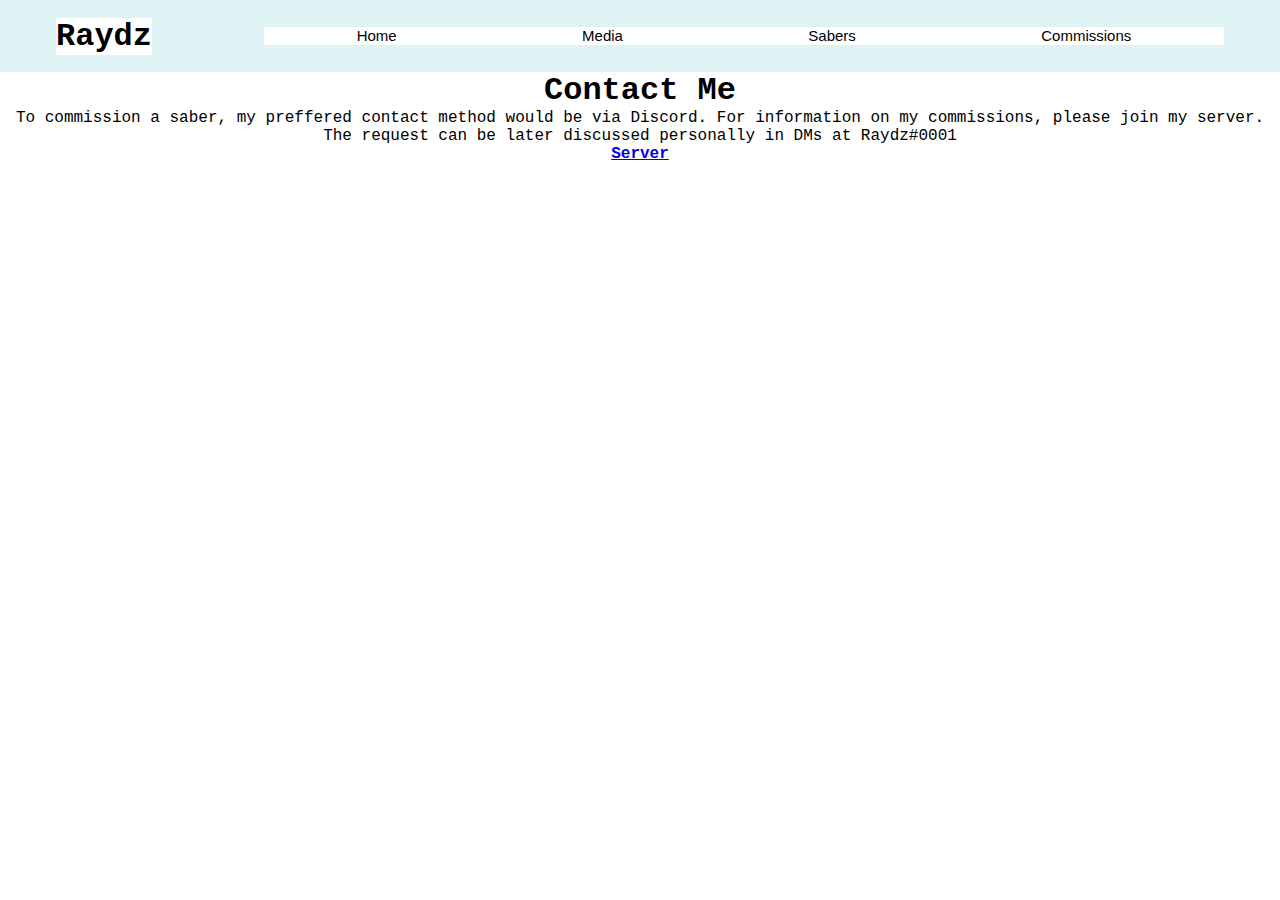
==== Commissions.html @ bc1810e2 "not finished but needed something else than a few words" ====
<!DOCTYPE html>
<html Lang="en">

<head>
  <meta charset="UTF-8">
  <meta name="viewport" content="width=device-width", initial-scale=1.0">
  <meta http-equiv="X-UA-Compatible" content="ie=edge">
  <link rel="stylesheet" href="homeStyle.css">
</head>
<body>
<html style=background-color:f5f5f5></html>
<html>
<nav>
  <div class="logo">
    <h1 style="font-family:'Courier New', monospace">
      Raydz
    </h1>
</div>
  <ul class="nav-links">
    <li>
      <a href="Home.html">Home</a>
    </li>
    <li>
      <a href="Media.html">Media</a>
    </li>
    <li>
      <a href="Sabers.html">Sabers</a>
    </li>
    <li>
      <a href="Commissions.html">Commissions</a>
    </li>
  </ul>
  <div class="burger">
    <div class="line1"></div>
    <div class="line2"></div>
    <div class="line3"></div>
  </div>
</nav>
</body>
<body>
  <center>
  <h1 style="font-family:'Courier New', Courier, monospace">
    Contact Me
  </h1>
  <p style="font-family:'Courier New', Courier, monospace">To commission a saber, my preffered contact method would be via Discord. For information on my commissions, please join my server. The request can be later discussed personally in DMs at Raydz#0001</p>
  <a href="https://discord.gg/QECZT7AAsG"><h4 style="font-family:'Courier New', Courier, monospace"> Server</h4></a>
  </center> 
</body>
</html>
---- homeStyle.css ----
*{
  margin: 0px;
  padding: 0px;
  box-sizing: border-box;
}

nav{
  display: flex;
  justify-content: space-around;
  align-items: center;
  min-height: 8vh;
  background-color: #dff3f5
}
.logo{
  background-color: white
}

.nav-links{
  display: flex;
  background-color: white;
  justify-content: space-around;
  width: 75%
}

.nav-links li{
  list-style: none;
}

.nav-links a{
  color: black;
  font-family: Arial, Helvetica, sans-serif;
  text-decoration: none;
  font-size: 15px;
}
   .burger{
    display: none;
    cursor: pointer;
  }
.burger div{
  width: 25px;
  height: 3px;
  background-color: black;
  margin: 5px;
}
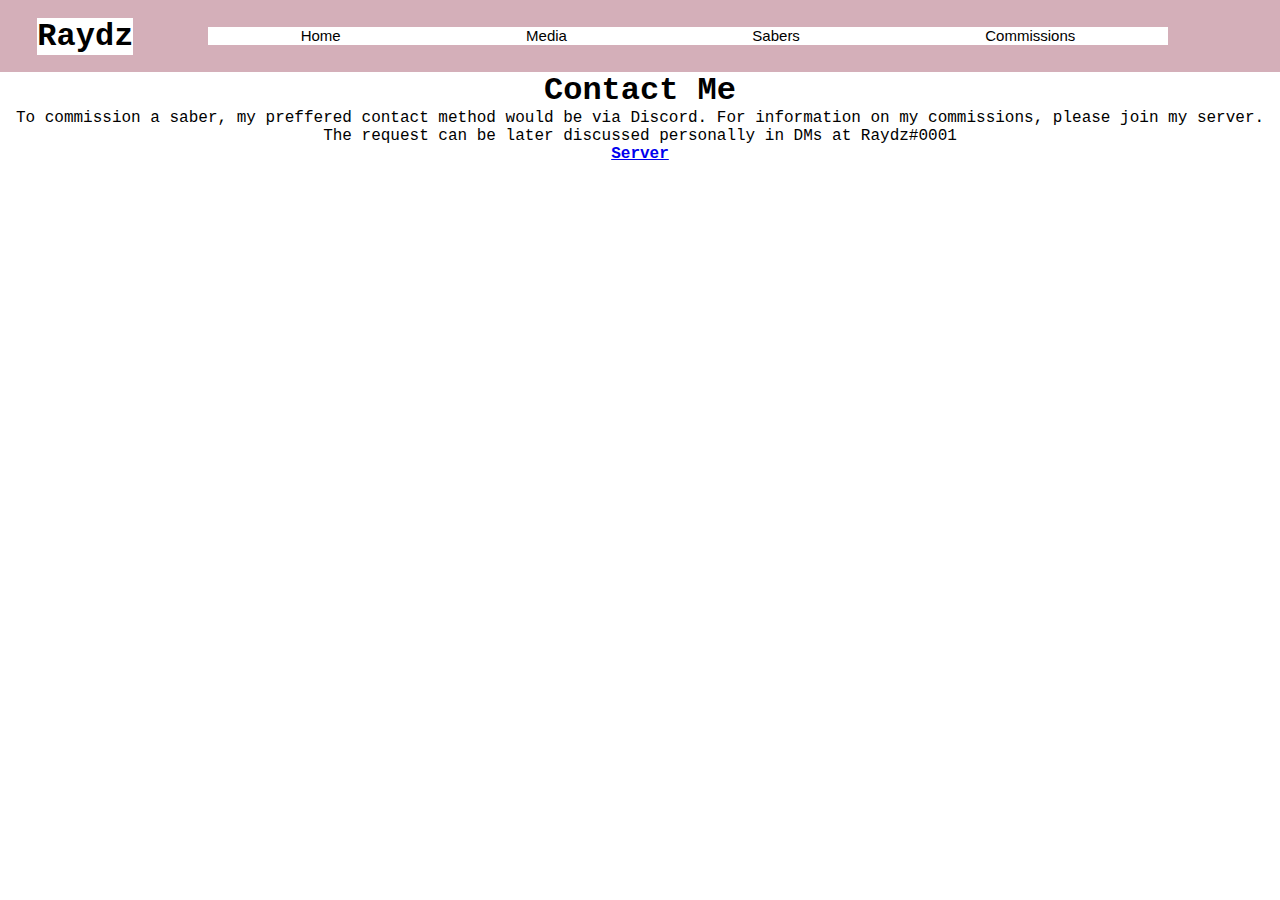
==== commit 5ef620e8: "CSS touchup" ====
--- a/Commissions.html
+++ b/Commissions.html
@@ -5,7 +5,8 @@
   <meta charset="UTF-8">
   <meta name="viewport" content="width=device-width", initial-scale=1.0">
   <meta http-equiv="X-UA-Compatible" content="ie=edge">
-  <link rel="stylesheet" href="homeStyle.css">
+  <title>Commissions</title>
+  <link rel="stylesheet" href="style.css">
 </head>
 <body>
 <html style=background-color:f5f5f5></html>
@@ -38,12 +39,12 @@
 </nav>
 </body>
 <body>
-  <center>
+  <div class="center">
   <h1 style="font-family:'Courier New', Courier, monospace">
     Contact Me
   </h1>
   <p style="font-family:'Courier New', Courier, monospace">To commission a saber, my preffered contact method would be via Discord. For information on my commissions, please join my server. The request can be later discussed personally in DMs at Raydz#0001</p>
   <a href="https://discord.gg/QECZT7AAsG"><h4 style="font-family:'Courier New', Courier, monospace"> Server</h4></a>
-  </center> 
+</div> 
 </body>
 </html>
--- a/style.css
+++ b/style.css
@@ -0,0 +1,53 @@
+
+*{
+  margin: 0px;
+  padding: 0px;
+  box-sizing: border-box;
+}
+
+nav{
+  display: flex;
+  justify-content: space-around;
+  align-items: center;
+  min-height: 8vh;
+  background-color: #D4AFB9
+}
+.logo{
+  background-color: white
+}
+
+.nav-links{
+  display: flex;
+  background-color: white;
+  justify-content: space-around;
+  width: 75%
+}
+
+.nav-links li{
+  list-style: none;
+}
+
+.nav-links a{
+  color: black;
+  font-family: Arial, Helvetica, sans-serif;
+  text-decoration: none;
+  font-size: 15px;
+}
+
+.sabers {
+  display: flex;
+  justify-content: center;
+}
+
+.center {
+  text-align: center;
+}
+
+.media {
+  display: flex;
+  justify-content: space-around;
+}
+
+.media li{
+  list-style: none;
+}